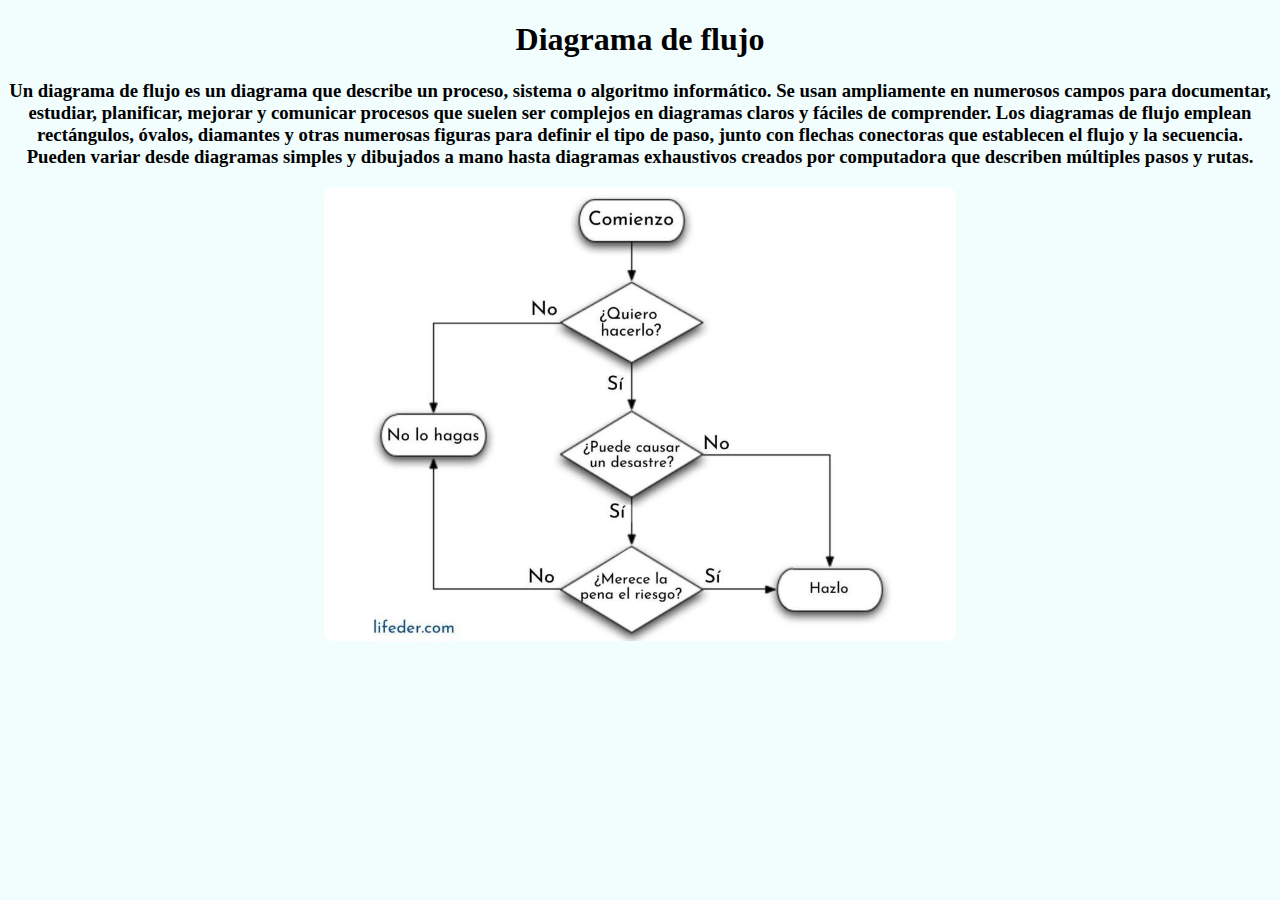
==== seccion 2/index.html @ e4ee7f26 "solucion 2.1" ====
<!DOCTYPE html>
<html lang="en">
<head>
    <meta charset="UTF-8">
    <meta http-equiv="X-UA-Compatible" content="IE=edge">
    <meta name="viewport" content="width=device-width, initial-scale=1.0">
    <link rel="stylesheet" href="style.css">
    <title>Document</title>
</head>
<body>
    <h1>Diagrama de flujo</h1>
    <h3>Un diagrama de flujo es un diagrama que describe un proceso, sistema o algoritmo informático. Se usan ampliamente en numerosos campos para documentar, estudiar, planificar, mejorar y comunicar procesos que suelen ser complejos en diagramas claros y fáciles de comprender. Los diagramas de flujo emplean rectángulos, óvalos, diamantes y otras numerosas figuras para definir el tipo de paso, junto con flechas conectoras que establecen el flujo y la secuencia. Pueden variar desde diagramas simples y dibujados a mano hasta diagramas exhaustivos creados por computadora que describen múltiples pasos y rutas.</h3>
    <div><img src="diagramaf.jpg" alt="" class="img"></div>
</body>
</html>
---- seccion 2/style.css ----
body{
    background-color: rgb(242, 253, 253);
    text-align: center
}
.img{
    width: 50%;
    height: 50%;
    margin-left: 14em;
    margin-right: 14em;
    border-radius: 9px;
}
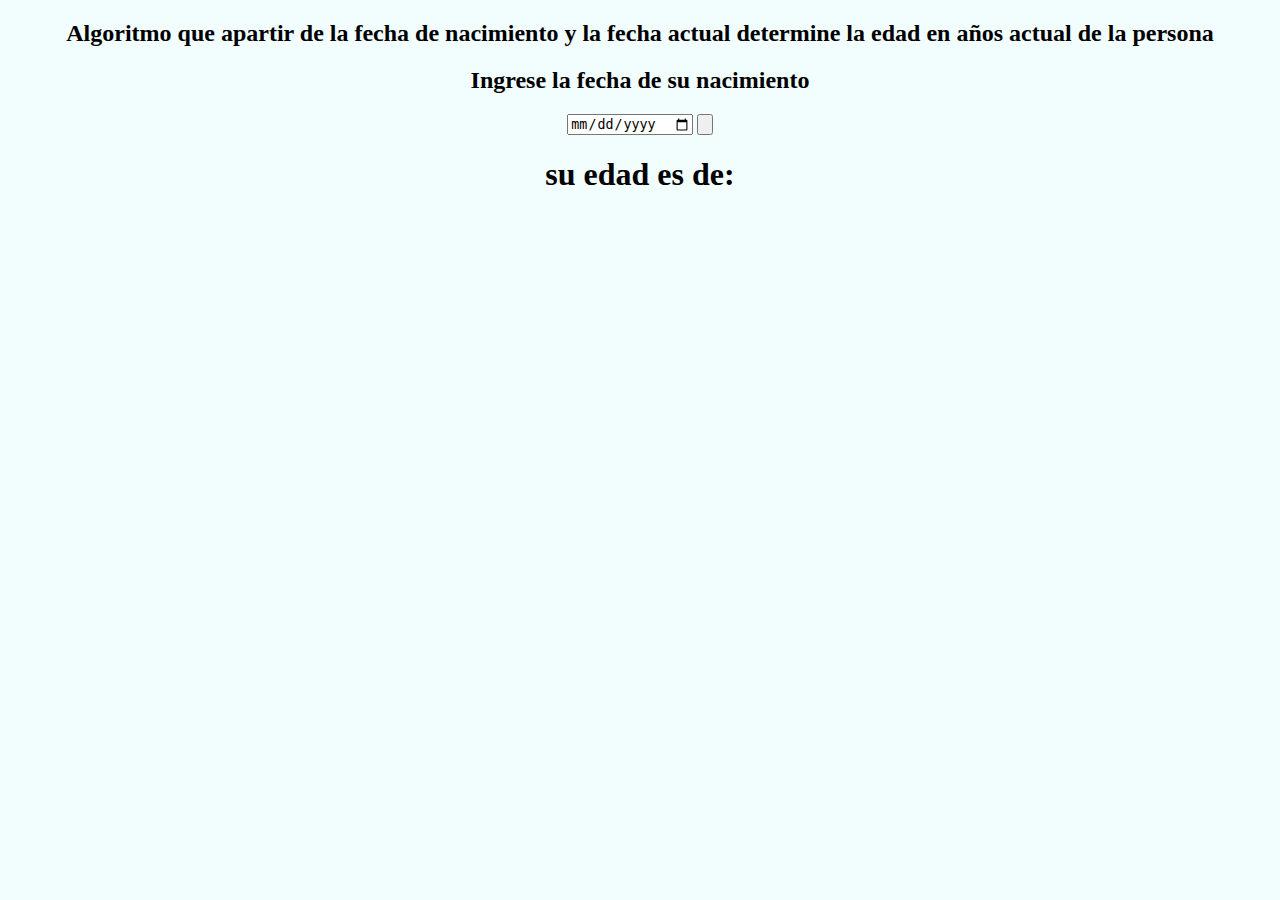
==== commit 249f793d: "solucion 2.1" ====
--- a/seccion 2/index.html
+++ b/seccion 2/index.html
@@ -5,11 +5,21 @@
     <meta http-equiv="X-UA-Compatible" content="IE=edge">
     <meta name="viewport" content="width=device-width, initial-scale=1.0">
     <link rel="stylesheet" href="style.css">
+    <script src="main.js"></script>
     <title>Document</title>
 </head>
 <body>
-    <h1>Diagrama de flujo</h1>
-    <h3>Un diagrama de flujo es un diagrama que describe un proceso, sistema o algoritmo informático. Se usan ampliamente en numerosos campos para documentar, estudiar, planificar, mejorar y comunicar procesos que suelen ser complejos en diagramas claros y fáciles de comprender. Los diagramas de flujo emplean rectángulos, óvalos, diamantes y otras numerosas figuras para definir el tipo de paso, junto con flechas conectoras que establecen el flujo y la secuencia. Pueden variar desde diagramas simples y dibujados a mano hasta diagramas exhaustivos creados por computadora que describen múltiples pasos y rutas.</h3>
-    <div><img src="diagramaf.jpg" alt="" class="img"></div>
+<div>
+    <h2>Algoritmo que apartir de la fecha de nacimiento y la fecha actual  determine la edad en años actual de la persona</h2>
+    <h2>Ingrese la fecha de su nacimiento</h2>
+    <form id="form">
+        <input type="date" name="fchaN">
+        <input type="submit" value="" name="submit">
+        <h1>su edad es de:  </h1>
+        <h1 name="h1"id="h1"> </h1>
+    </form>
+</div>
+
+
 </body>
 </html>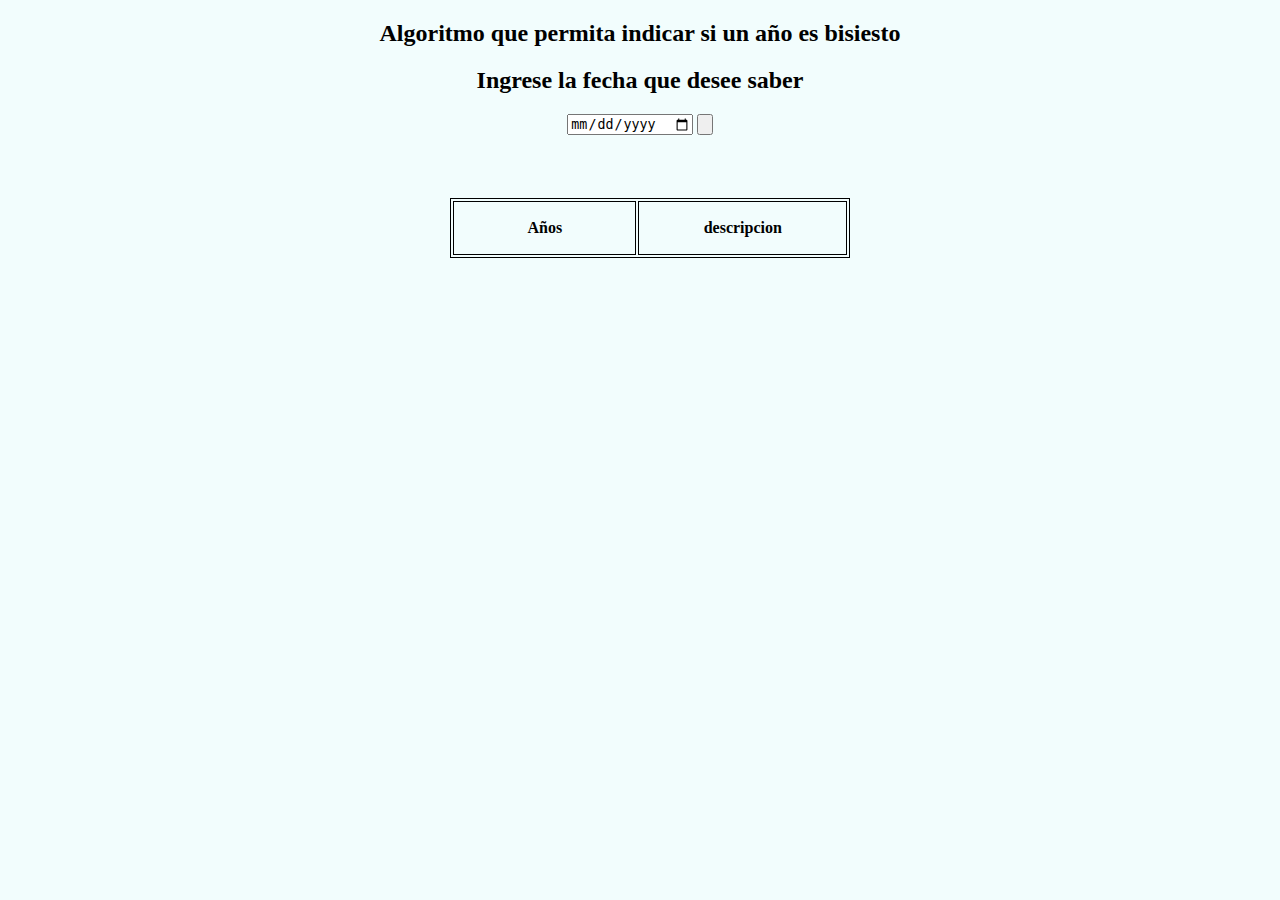
==== commit 64735cc2: "solucion 2.2" ====
--- a/seccion 2/index.html
+++ b/seccion 2/index.html
@@ -10,13 +10,18 @@
 </head>
 <body>
 <div>
-    <h2>Algoritmo que apartir de la fecha de nacimiento y la fecha actual  determine la edad en años actual de la persona</h2>
-    <h2>Ingrese la fecha de su nacimiento</h2>
+    <h2>Algoritmo que permita indicar si un año es bisiesto</h2>
+    <h2>Ingrese la fecha que desee saber </h2>
     <form id="form">
         <input type="date" name="fchaN">
         <input type="submit" value="" name="submit">
-        <h1>su edad es de:  </h1>
-        <h1 name="h1"id="h1"> </h1>
+        <table>
+            <thead>
+                <th>Años</th>
+                <th>descripcion</th>
+            </thead>
+            <tbody name="tbody"> </tbody>
+        </table>
     </form>
 </div>
 
--- a/seccion 2/style.css
+++ b/seccion 2/style.css
@@ -2,10 +2,10 @@
     background-color: rgb(242, 253, 253);
     text-align: center
 }
-.img{
-    width: 50%;
-    height: 50%;
-    margin-left: 14em;
-    margin-right: 14em;
-    border-radius: 9px;
+table,th,td{
+    width: 400px;
+    height: 50px;
+    border: 1.5px solid black;
+    margin-top: 5%;
+    margin-left:35%;
 }